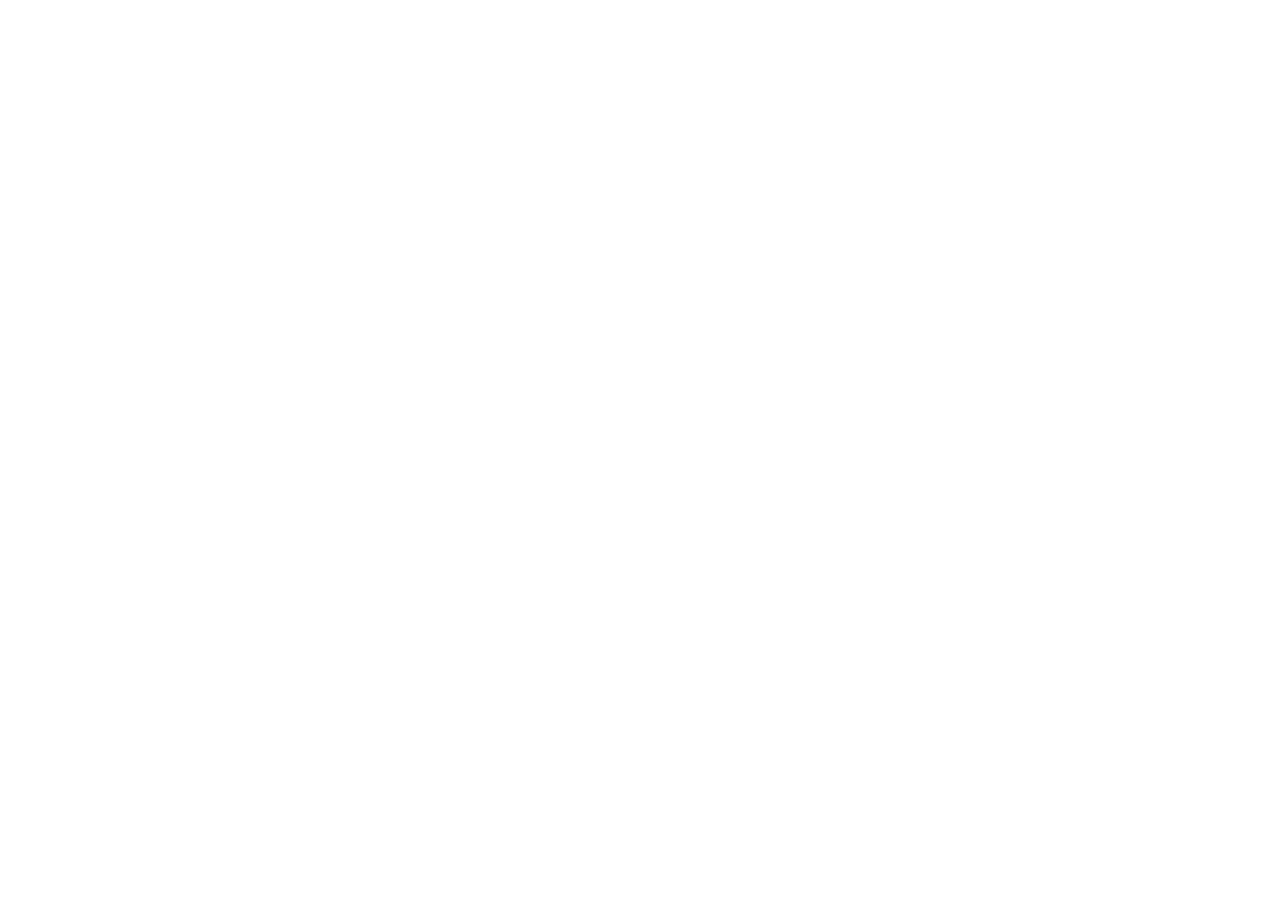
==== docs/index.html @ eb5cacf5 "docs agregado" ====
<!doctype html><html lang="en"><head><meta charset="utf-8"/><link rel="icon" href="/favicon.ico"/><meta name="viewport" content="width=device-width,initial-scale=1"/><meta name="theme-color" content="#000000"/><meta name="description" content="Web site created using create-react-app"/><link rel="apple-touch-icon" href="/logo192.png"/><link rel="manifest" href="/manifest.json"/><link rel="stylesheet" href="https://cdnjs.cloudflare.com/ajax/libs/animate.css/4.0.0/animate.min.css"/><title>GifExpert App</title><link href="/static/css/main.0619c05c.chunk.css" rel="stylesheet"></head><body><noscript>You need to enable JavaScript to run this app.</noscript><div id="root"></div><script>!function(e){function r(r){for(var n,p,f=r[0],i=r[1],l=r[2],c=0,s=[];c<f.length;c++)p=f[c],Object.prototype.hasOwnProperty.call(o,p)&&o[p]&&s.push(o[p][0]),o[p]=0;for(n in i)Object.prototype.hasOwnProperty.call(i,n)&&(e[n]=i[n]);for(a&&a(r);s.length;)s.shift()();return u.push.apply(u,l||[]),t()}function t(){for(var e,r=0;r<u.length;r++){for(var t=u[r],n=!0,f=1;f<t.length;f++){var i=t[f];0!==o[i]&&(n=!1)}n&&(u.splice(r--,1),e=p(p.s=t[0]))}return e}var n={},o={1:0},u=[];function p(r){if(n[r])return n[r].exports;var t=n[r]={i:r,l:!1,exports:{}};return e[r].call(t.exports,t,t.exports,p),t.l=!0,t.exports}p.m=e,p.c=n,p.d=function(e,r,t){p.o(e,r)||Object.defineProperty(e,r,{enumerable:!0,get:t})},p.r=function(e){"undefined"!=typeof Symbol&&Symbol.toStringTag&&Object.defineProperty(e,Symbol.toStringTag,{value:"Module"}),Object.defineProperty(e,"__esModule",{value:!0})},p.t=function(e,r){if(1&r&&(e=p(e)),8&r)return e;if(4&r&&"object"==typeof e&&e&&e.__esModule)return e;var t=Object.create(null);if(p.r(t),Object.defineProperty(t,"default",{enumerable:!0,value:e}),2&r&&"string"!=typeof e)for(var n in e)p.d(t,n,function(r){return e[r]}.bind(null,n));return t},p.n=function(e){var r=e&&e.__esModule?function(){return e.default}:function(){return e};return p.d(r,"a",r),r},p.o=function(e,r){return Object.prototype.hasOwnProperty.call(e,r)},p.p="/";var f=this["webpackJsonpgif-expert-app"]=this["webpackJsonpgif-expert-app"]||[],i=f.push.bind(f);f.push=r,f=f.slice();for(var l=0;l<f.length;l++)r(f[l]);var a=i;t()}([])</script><script src="/static/js/2.34972069.chunk.js"></script><script src="/static/js/main.d22cbefc.chunk.js"></script></body></html>
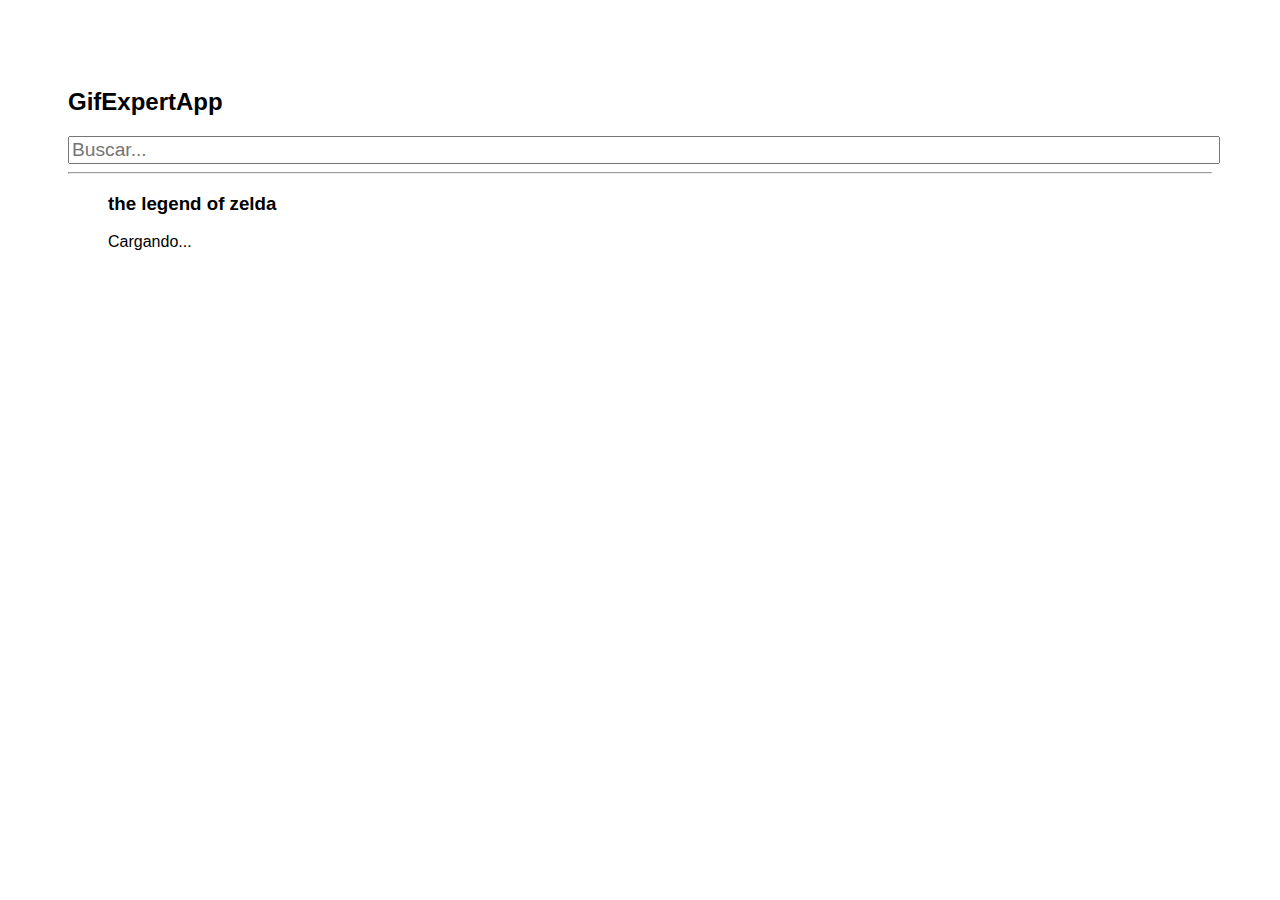
==== commit 2864d730: "index.html actualizado" ====
--- a/docs/index.html
+++ b/docs/index.html
@@ -1 +1,24 @@
-<!doctype html><html lang="en"><head><meta charset="utf-8"/><link rel="icon" href="/favicon.ico"/><meta name="viewport" content="width=device-width,initial-scale=1"/><meta name="theme-color" content="#000000"/><meta name="description" content="Web site created using create-react-app"/><link rel="apple-touch-icon" href="/logo192.png"/><link rel="manifest" href="/manifest.json"/><link rel="stylesheet" href="https://cdnjs.cloudflare.com/ajax/libs/animate.css/4.0.0/animate.min.css"/><title>GifExpert App</title><link href="/static/css/main.0619c05c.chunk.css" rel="stylesheet"></head><body><noscript>You need to enable JavaScript to run this app.</noscript><div id="root"></div><script>!function(e){function r(r){for(var n,p,f=r[0],i=r[1],l=r[2],c=0,s=[];c<f.length;c++)p=f[c],Object.prototype.hasOwnProperty.call(o,p)&&o[p]&&s.push(o[p][0]),o[p]=0;for(n in i)Object.prototype.hasOwnProperty.call(i,n)&&(e[n]=i[n]);for(a&&a(r);s.length;)s.shift()();return u.push.apply(u,l||[]),t()}function t(){for(var e,r=0;r<u.length;r++){for(var t=u[r],n=!0,f=1;f<t.length;f++){var i=t[f];0!==o[i]&&(n=!1)}n&&(u.splice(r--,1),e=p(p.s=t[0]))}return e}var n={},o={1:0},u=[];function p(r){if(n[r])return n[r].exports;var t=n[r]={i:r,l:!1,exports:{}};return e[r].call(t.exports,t,t.exports,p),t.l=!0,t.exports}p.m=e,p.c=n,p.d=function(e,r,t){p.o(e,r)||Object.defineProperty(e,r,{enumerable:!0,get:t})},p.r=function(e){"undefined"!=typeof Symbol&&Symbol.toStringTag&&Object.defineProperty(e,Symbol.toStringTag,{value:"Module"}),Object.defineProperty(e,"__esModule",{value:!0})},p.t=function(e,r){if(1&r&&(e=p(e)),8&r)return e;if(4&r&&"object"==typeof e&&e&&e.__esModule)return e;var t=Object.create(null);if(p.r(t),Object.defineProperty(t,"default",{enumerable:!0,value:e}),2&r&&"string"!=typeof e)for(var n in e)p.d(t,n,function(r){return e[r]}.bind(null,n));return t},p.n=function(e){var r=e&&e.__esModule?function(){return e.default}:function(){return e};return p.d(r,"a",r),r},p.o=function(e,r){return Object.prototype.hasOwnProperty.call(e,r)},p.p="/";var f=this["webpackJsonpgif-expert-app"]=this["webpackJsonpgif-expert-app"]||[],i=f.push.bind(f);f.push=r,f=f.slice();for(var l=0;l<f.length;l++)r(f[l]);var a=i;t()}([])</script><script src="/static/js/2.34972069.chunk.js"></script><script src="/static/js/main.d22cbefc.chunk.js"></script></body></html>+<!doctype html>
+<html lang="en">
+
+<head>
+    <meta charset="utf-8" />
+    <link rel="icon" href="./favicon.ico" />
+    <meta name="viewport" content="width=device-width,initial-scale=1" />
+    <meta name="theme-color" content="#000000" />
+    <meta name="description" content="Web site created using create-react-app" />
+    <link rel="apple-touch-icon" href="./logo192.png" />
+    <link rel="manifest" href="./manifest.json" />
+    <link rel="stylesheet" href="https://cdnjs.cloudflare.com/ajax/libs/animate.css/4.0.0/animate.min.css" />
+    <title>GifExpert App</title>
+    <link href="./static/css/main.0619c05c.chunk.css" rel="stylesheet">
+</head>
+
+<body><noscript>You need to enable JavaScript to run this app.</noscript>
+    <div id="root"></div>
+    <script>!function (e) { function r(r) { for (var n, p, f = r[0], i = r[1], l = r[2], c = 0, s = []; c < f.length; c++)p = f[c], Object.prototype.hasOwnProperty.call(o, p) && o[p] && s.push(o[p][0]), o[p] = 0; for (n in i) Object.prototype.hasOwnProperty.call(i, n) && (e[n] = i[n]); for (a && a(r); s.length;)s.shift()(); return u.push.apply(u, l || []), t() } function t() { for (var e, r = 0; r < u.length; r++) { for (var t = u[r], n = !0, f = 1; f < t.length; f++) { var i = t[f]; 0 !== o[i] && (n = !1) } n && (u.splice(r--, 1), e = p(p.s = t[0])) } return e } var n = {}, o = { 1: 0 }, u = []; function p(r) { if (n[r]) return n[r].exports; var t = n[r] = { i: r, l: !1, exports: {} }; return e[r].call(t.exports, t, t.exports, p), t.l = !0, t.exports } p.m = e, p.c = n, p.d = function (e, r, t) { p.o(e, r) || Object.defineProperty(e, r, { enumerable: !0, get: t }) }, p.r = function (e) { "undefined" != typeof Symbol && Symbol.toStringTag && Object.defineProperty(e, Symbol.toStringTag, { value: "Module" }), Object.defineProperty(e, "__esModule", { value: !0 }) }, p.t = function (e, r) { if (1 & r && (e = p(e)), 8 & r) return e; if (4 & r && "object" == typeof e && e && e.__esModule) return e; var t = Object.create(null); if (p.r(t), Object.defineProperty(t, "default", { enumerable: !0, value: e }), 2 & r && "string" != typeof e) for (var n in e) p.d(t, n, function (r) { return e[r] }.bind(null, n)); return t }, p.n = function (e) { var r = e && e.__esModule ? function () { return e.default } : function () { return e }; return p.d(r, "a", r), r }, p.o = function (e, r) { return Object.prototype.hasOwnProperty.call(e, r) }, p.p = "/"; var f = this["webpackJsonpgif-expert-app"] = this["webpackJsonpgif-expert-app"] || [], i = f.push.bind(f); f.push = r, f = f.slice(); for (var l = 0; l < f.length; l++)r(f[l]); var a = i; t() }([])</script>
+    <script src="./static/js/2.34972069.chunk.js"></script>
+    <script src="./static/js/main.d22cbefc.chunk.js"></script>
+</body>
+
+</html>--- a/docs/static/css/main.0619c05c.chunk.css
+++ b/docs/static/css/main.0619c05c.chunk.css
@@ -0,0 +1,2 @@
+*{font-family:Helvetica,Arial,sans-serif}body{padding:60px}input{color:grey;font-size:1.2rem;width:100%}.card{align-content:center;border:1px solid grey;border-radius:6px;margin-bottom:10px;margin-right:10px;overflow:hidden}.card p{padding:5px;text-align:center}.card img{max-height:170px}.card-grid{display:flex;flex-direction:row;flex-wrap:wrap}
+/*# sourceMappingURL=main.0619c05c.chunk.css.map */